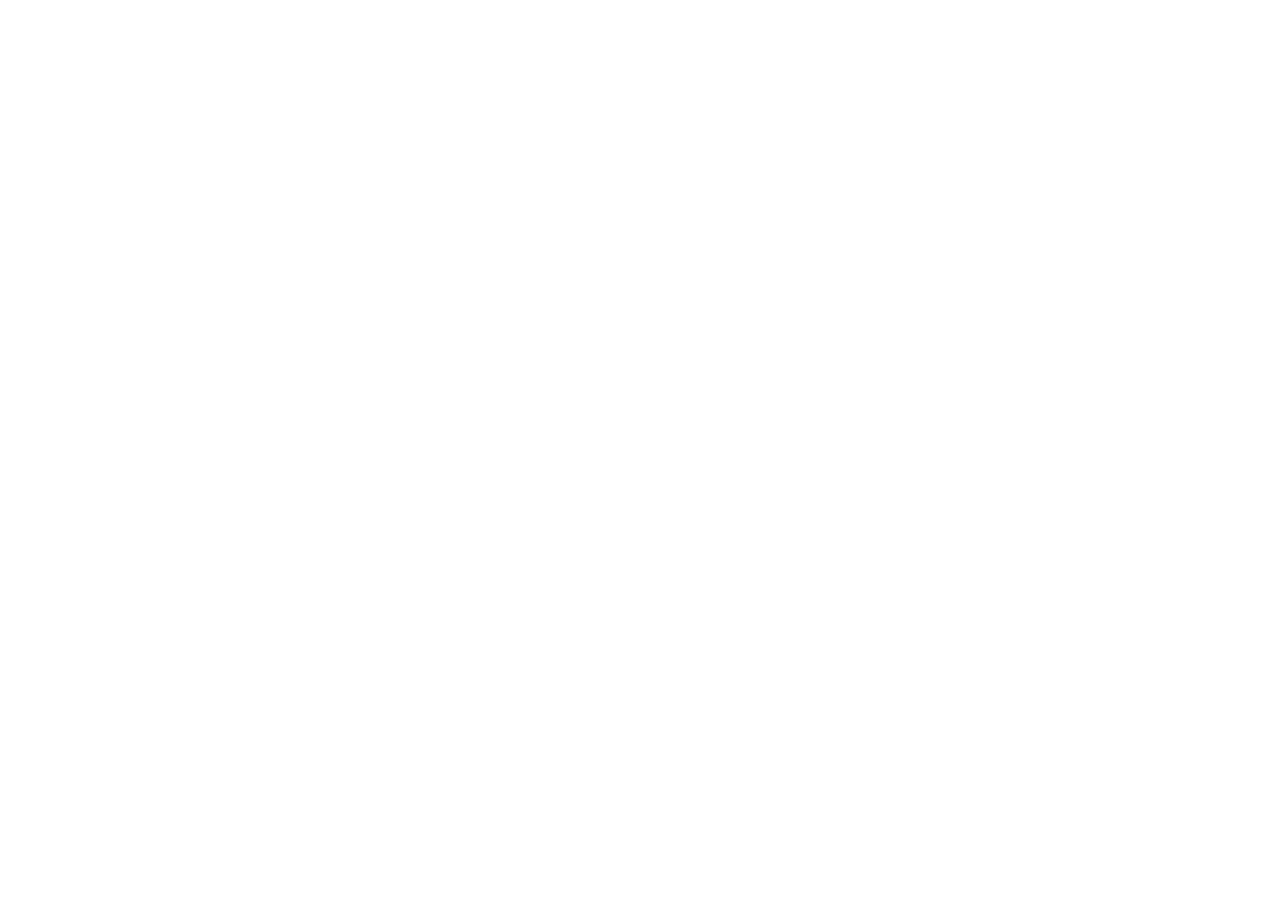
==== index.html @ 7066f6b2 "add viewport meta tag" ====
<!doctype html>

<html lang="en">
<head>
  <meta charset="utf-8">
  <meta name="viewport" content="width=device-width, initial-scale=1">
  <title>Great Idea - Responsive I</title>

  <link href="https://fonts.googleapis.com/css?family=Bangers|Titillium+Web" rel="stylesheet">
  <link rel="stylesheet" href="css/index.css">

</head>

<body>
<!-- Use past code you created here for Great Idea Web Page or past solution for Great Idea Web Page HTML here! -->
</body>
</html>
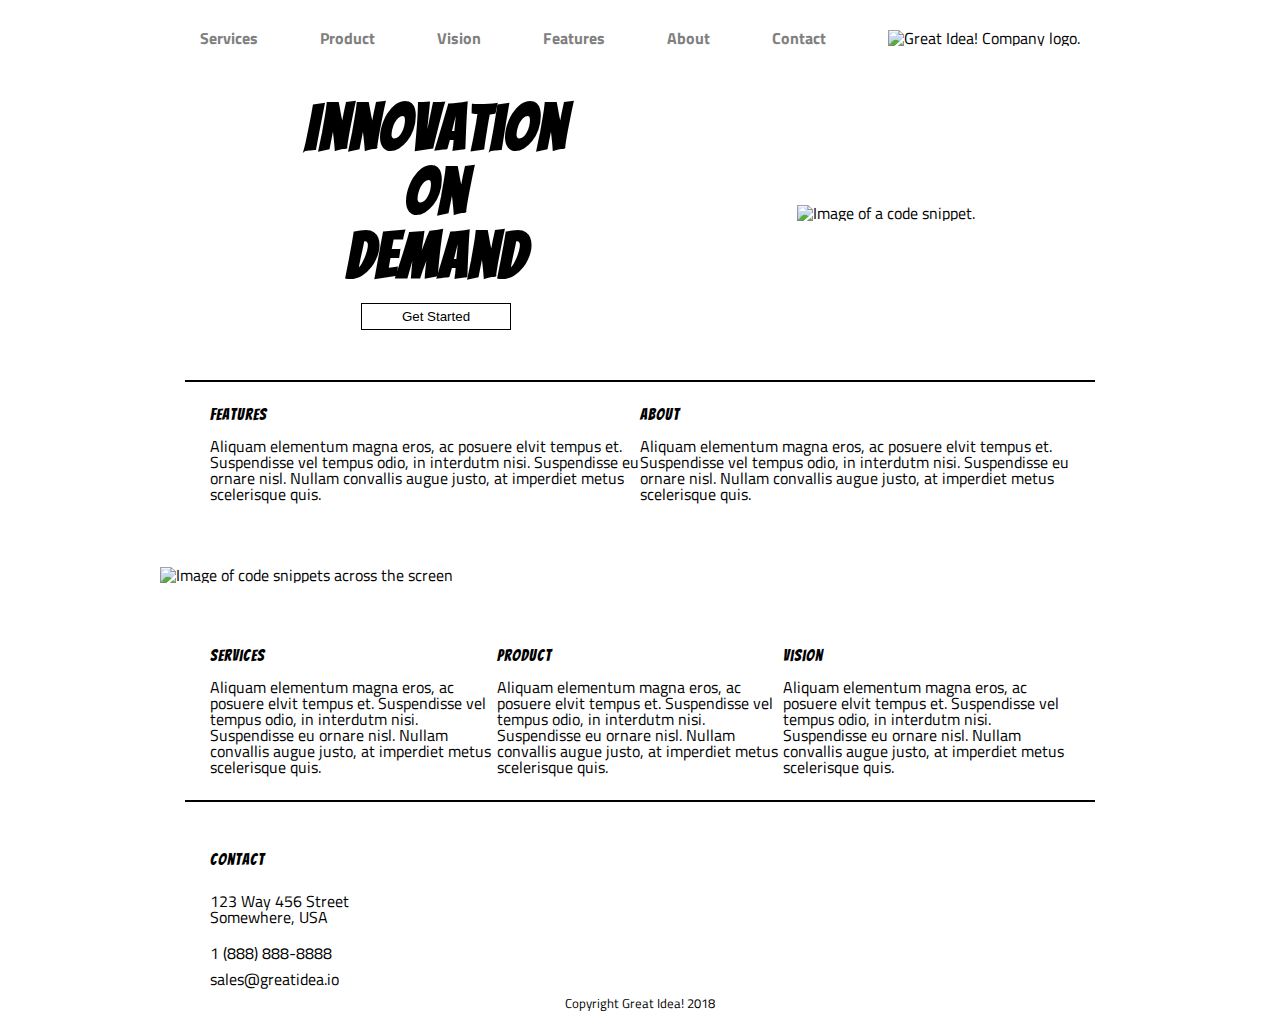
==== commit 3dd19d16: "add past solution code" ====
--- a/index.html
+++ b/index.html
@@ -12,6 +12,73 @@
 </head>
 
 <body>
-<!-- Use past code you created here for Great Idea Web Page or past solution for Great Idea Web Page HTML here! -->
+  <div class="container">
+  <nav class="main-nav">
+  <a href="services.html">Services</a>
+  <a href="#">Product</a>
+  <a href="#">Vision</a>
+  <a href="#">Features</a>
+  <a href="#">About</a>
+  <a href="#">Contact</a>
+
+
+  <img class="logo" src="img/logo.png" alt="Great Idea! Company logo.">
+  </nav>
+
+  <section class="call-action">
+  <div>
+  <h1>Innovation<br />
+  On<br />
+  Demand</h1>
+
+  <button>Get Started</button>
+  </div>
+
+  <div>
+  <img class="featured-image" src="img/header-img.png" alt="Image of a code snippet." align="right">
+  </div>
+  </section>
+
+  <section class="two-col">
+  <div>
+  <h3>Features</h3>
+  <p>Aliquam elementum magna eros, ac posuere elvit tempus et. Suspendisse vel tempus odio, in interdutm nisi. Suspendisse eu ornare nisl. Nullam convallis augue justo, at imperdiet metus scelerisque quis.</p>
+  </div>
+
+  <div>
+  <h3>About</h3>
+  <p>Aliquam elementum magna eros, ac posuere elvit tempus et. Suspendisse vel tempus odio, in interdutm nisi. Suspendisse eu ornare nisl. Nullam convallis augue justo, at imperdiet metus scelerisque quis.</p>
+  </div>
+  </section>
+
+  <img class="middle-img" src="img/mid-page-accent.jpg" alt="Image of code snippets across the screen" align="middle">
+
+  <section class="three-col">
+  <div>
+  <h3>Services</h3>
+  Aliquam elementum magna eros, ac posuere elvit tempus et. Suspendisse vel tempus odio, in interdutm nisi. Suspendisse eu ornare nisl. Nullam convallis augue justo, at imperdiet metus scelerisque quis.
+  </div>
+
+  <div>
+  <h3>Product</h3>
+  Aliquam elementum magna eros, ac posuere elvit tempus et. Suspendisse vel tempus odio, in interdutm nisi. Suspendisse eu ornare nisl. Nullam convallis augue justo, at imperdiet metus scelerisque quis.
+  </div>
+
+  <div>
+  <h3>Vision</h3>
+  Aliquam elementum magna eros, ac posuere elvit tempus et. Suspendisse vel tempus odio, in interdutm nisi. Suspendisse eu ornare nisl. Nullam convallis augue justo, at imperdiet metus scelerisque quis.
+  </div>
+  </section>
+
+  <footer>
+  <h3>Contact</h3>
+  <span>123 Way 456 Street<br>
+  Somewhere, USA</span>
+  <span>1 (888) 888-8888</span>
+  </span>sales@greatidea.io</span>
+
+  <span class="copyright">Copyright Great Idea! 2018</span>
+  </footer>
+  </div> <!--end container -->
 </body>
 </html>
--- a/css/index.css
+++ b/css/index.css
@@ -0,0 +1,156 @@
+/* http://meyerweb.com/eric/tools/css/reset/
+   v2.0 | 20110126
+   License: none (public domain)
+*/
+
+html, body, div, span, applet, object, iframe,
+h1, h2, h3, h4, h5, h6, p, blockquote, pre,
+a, abbr, acronym, address, big, cite, code,
+del, dfn, em, img, ins, kbd, q, s, samp,
+small, strike, strong, sub, sup, tt, var,
+b, u, i, center,
+dl, dt, dd, ol, ul, li,
+fieldset, form, label, legend,
+table, caption, tbody, tfoot, thead, tr, th, td,
+article, aside, canvas, details, embed,
+figure, figcaption, footer, header, hgroup,
+menu, nav, output, ruby, section, summary,
+time, mark, audio, video {
+	margin: 0;
+	padding: 0;
+	border: 0;
+	font-size: 100%;
+	font: inherit;
+	vertical-align: baseline;
+}
+/* HTML5 display-role reset for older browsers */
+article, aside, details, figcaption, figure,
+footer, header, hgroup, menu, nav, section {
+	display: block;
+}
+body {
+	line-height: 1;
+}
+ol, ul {
+	list-style: none;
+}
+blockquote, q {
+	quotes: none;
+}
+blockquote:before, blockquote:after,
+q:before, q:after {
+	content: '';
+	content: none;
+}
+table {
+	border-collapse: collapse;
+	border-spacing: 0;
+}
+
+/* Set every element's box-sizing to border-box */
+* {
+    box-sizing: border-box;
+}
+
+html, body {
+    height: 100%;
+    font-family: 'Titillium Web', sans-serif;
+}
+
+h1, h2, h3, h4, h5 {
+    font-family: 'Bangers', cursive;
+    letter-spacing: 1px;
+    margin-bottom: 15px;
+}
+
+/* Copy and paste your work from yesterday here and start to refactor into flexbox */
+
+.container {
+	width:960px;
+	margin:0 auto;
+}
+
+.main-nav {
+	display: flex;
+	flex-flow: row nowrap;
+	justify-content: space-between;
+	align-items: center;
+	margin: 30px;
+	padding: 0 10px;
+}
+
+.main-nav a {
+	text-decoration: none;
+	color: gray;
+	font-weight: bold;
+}
+
+.call-action {
+	display: flex;
+	justify-content: space-around;
+	align-items: center;
+	margin: 50px 30px;
+}
+
+.call-action h1 {
+	color: #000;
+	font-weight: bold;
+	font-size: 4em;
+	text-align: center;
+}
+
+.call-action div:first-child {
+	display: flex;
+	flex-flow: column nowrap;
+}
+
+.call-action button {
+	/* display: block;
+	margin: 0 auto; */
+	background-color: #fff;
+	width: 150px;
+	align-self: center;
+	padding: 5px 0;
+	border: 1px solid black;
+}
+
+.two-col, .three-col {
+	margin: 40px 25px;
+	padding: 25px;
+}
+
+.two-col {
+	border-top: 2px solid black;
+}
+
+.two-col {
+	display: flex;
+	justify-content: space-between;
+}
+
+.middle-img {
+	display: block;
+	margin: 0 auto;
+}
+
+.three-col {
+	border-bottom: 2px solid black;
+	display: flex;
+	justify-content: space-between;
+}
+
+footer {
+	display: flex;
+	flex-flow: column nowrap;
+	align-items: flex-start;
+	margin: 50px;
+}
+
+footer span {
+	margin: 10px 0;
+}
+
+footer .copyright {
+	font-size: 0.8em;
+	align-self: center;
+}
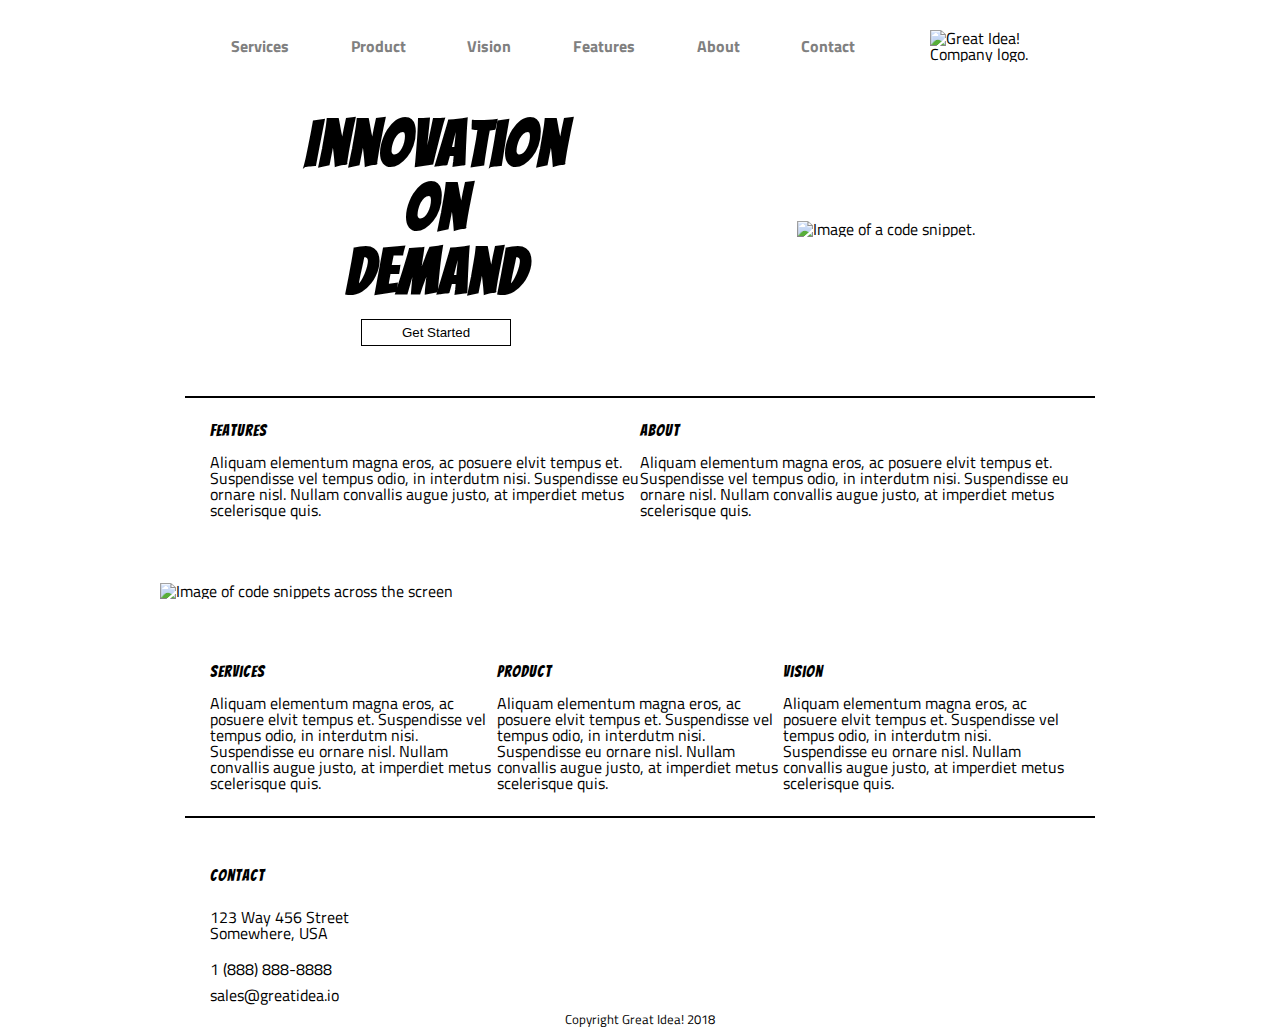
==== commit 2f96c9cf: "fix nav and call to action for tablet view" ====
--- a/index.html
+++ b/index.html
@@ -14,12 +14,14 @@
 <body>
   <div class="container">
   <nav class="main-nav">
-  <a href="services.html">Services</a>
-  <a href="#">Product</a>
-  <a href="#">Vision</a>
-  <a href="#">Features</a>
-  <a href="#">About</a>
-  <a href="#">Contact</a>
+  <ul>
+    <li><a href="services.html">Services</a></li>
+    <li><a href="#">Product</a></li>
+    <li><a href="#">Vision</a></li>
+    <li><a href="#">Features</a></li>
+    <li><a href="#">About</a></li>
+    <li><a href="#">Contact</a></li>
+  </ul>
 
 
   <img class="logo" src="img/logo.png" alt="Great Idea! Company logo.">
--- a/css/index.css
+++ b/css/index.css
@@ -63,11 +63,28 @@
     margin-bottom: 15px;
 }
 
-/* Copy and paste your work from yesterday here and start to refactor into flexbox */
 
 .container {
-	width:960px;
+	width: 100%;
 	margin:0 auto;
+}
+
+@media (min-width: 1000px) {
+  .container {
+    max-width: 960px;
+  }
+}
+
+@media (max-width: 800px) {
+  .container {
+    background-color: red;
+  }
+}
+
+@media (max-width: 500px) {
+  .container {
+    background-color: blue;
+  }
 }
 
 .main-nav {
@@ -79,10 +96,36 @@
 	padding: 0 10px;
 }
 
+.main-nav ul {
+  width: 100%;
+  display: flex;
+  justify-content: space-around;
+  margin-right: 5%;
+}
+
 .main-nav a {
 	text-decoration: none;
 	color: gray;
 	font-weight: bold;
+}
+
+@media (max-width: 800px) {
+  .main-nav {
+    flex-flow: column-reverse wrap;
+  }
+
+  .main-nav ul {
+    margin: 15px 0;
+  }
+
+  .main-nav li {
+    width: 100px;
+    margin: 0 10px;
+  }
+
+  .main-nav .logo {
+    margin: 10px;
+  }
 }
 
 .call-action {
@@ -114,6 +157,16 @@
 	border: 1px solid black;
 }
 
+@media (max-width: 800px) {
+  .call-action {
+    justify-content: center;
+  }
+
+  .call-action img {
+    display: none;
+  }
+}
+
 .two-col, .three-col {
 	margin: 40px 25px;
 	padding: 25px;
